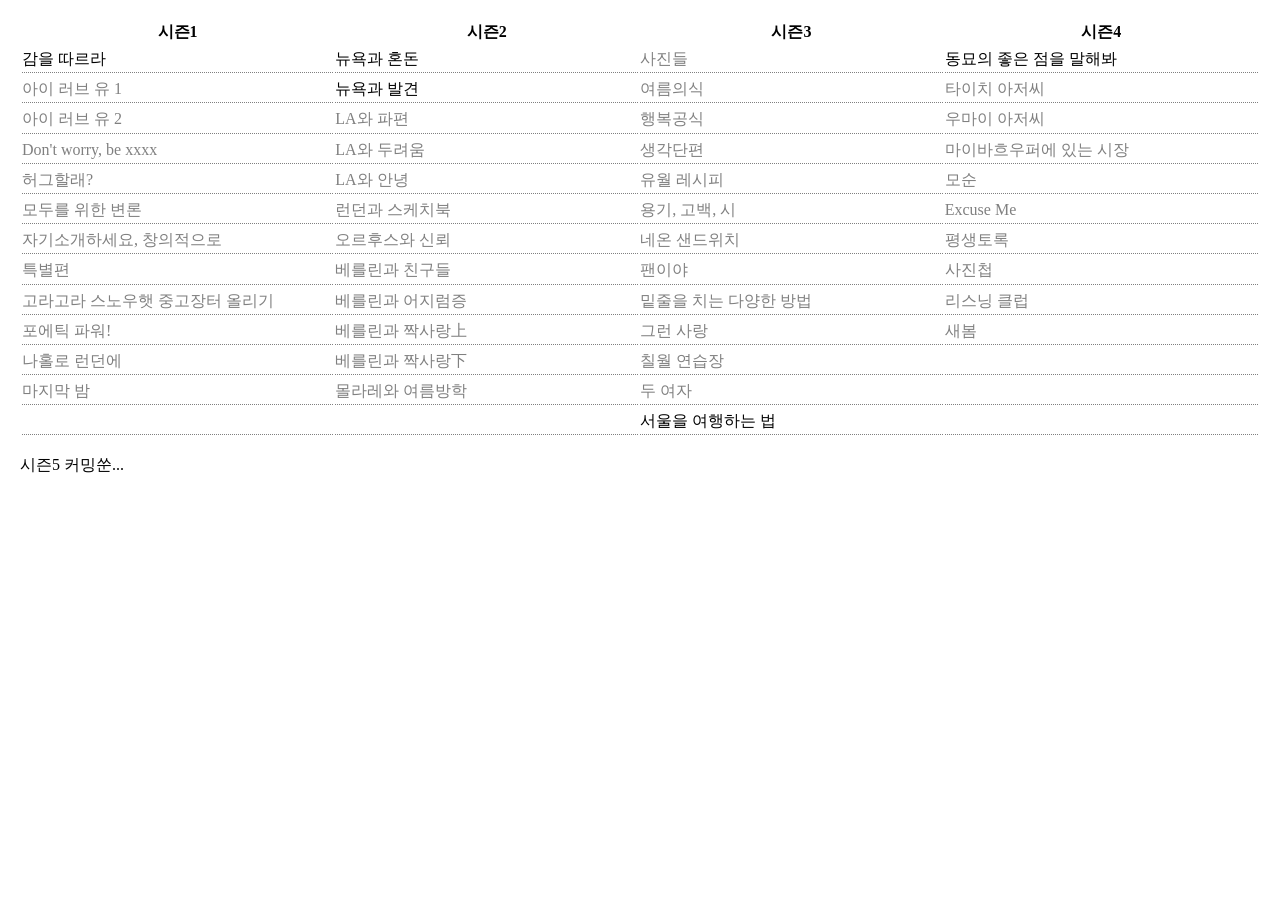
==== index.html @ 537c303a "Add files via upload" ====
<!DOCTYPE html>
<html>
<head>
	<meta charset="utf-8">
	<title>제목</title>
	<meta name="description" content="설명">
	<meta name="keywords" content="키워드1, 키워드2">
	<meta property="og:image" content="">
	<meta name="viewport" content="width=device-width, user-scalable=no">
	<link rel="stylesheet" href="style.css">
	<link rel="icon" type="image/png" href="">

</head>
<body>

<div>
<table>
	<thead>
		<tr class="title">
			<th>시즌1</th>
			<th>시즌2</th>
			<th>시즌3</th>
			<th>시즌4</th>
		</tr>
	</thead>

	<tbody>
		<tr>
			<td><a href="s1e1/index.html">감을 따르라</a></td>
			<td><a href="s2e1/index.html">뉴욕과 혼돈</a></td>
			<td>사진들</td>
			<td><a href="s4e1/index.html">동묘의 좋은 점을 말해봐</a></td>
		</tr>
		<tr>
			<td>아이 러브 유 1</td>
			<td><a href="s2e2/index.html">뉴욕과 발견</a></td>
			<td>여름의식</td>
			<td>타이치 아저씨</td>
		</tr>
		<tr>
			<td>아이 러브 유 2</td>
			<td>LA와 파편</td>
			<td>행복공식</td>
			<td>우마이 아저씨</td>
		</tr>
		<tr>
			<td>Don't worry, be xxxx</td>
			<td>LA와 두려움</td>
			<td>생각단편</td>
			<td>마이바흐우퍼에 있는 시장</td>
		</tr>
		<tr>
			<td>허그할래?</td>
			<td>LA와 안녕</td>
			<td>유월 레시피</td>
			<td>모순</td>
		</tr>
		<tr>
			<td>모두를 위한 변론</td>
			<td>런던과 스케치북</td>
			<td>용기, 고백, 시</td>
			<td>Excuse Me</td>
		</tr>
		<tr>
			<td>자기소개하세요, 창의적으로</td>
			<td>오르후스와 신뢰</td>
			<td>네온 샌드위치</td>
			<td>평생토록</td>
		</tr>
		<tr>
			<td>특별편</td>
			<td>베를린과 친구들</td>
			<td>팬이야</td>
			<td>사진첩</td>
		</tr>
		<tr>
			<td>고라고라 스노우햇 중고장터 올리기</td>
			<td>베를린과 어지럼증</td>
			<td>밑줄을 치는 다양한 방법</td>
			<td>리스닝 클럽</td>
		</tr>
		<tr>
			<td>포에틱 파워!</td>
			<td>베를린과 짝사랑上</td>
			<td>그런 사랑</td>
			<td>새봄</td>
		</tr>
		<tr>
			<td>나홀로 런던에</td>
			<td>베를린과 짝사랑下</td>
			<td>칠월 연습장</td>
			<td></td>
		</tr>
		<tr>
			<td>마지막 밤</td>
			<td>몰라레와 여름방학</td>
			<td>두 여자</td>
			<td></td>
		</tr>
		<tr>
			<td></td>
			<td></td>
			<td><a href="s3e13/index.html">서울을 여행하는 법</a></td>
			<td></td>
		</tr>
	</tbody>
</table>
</div>

<br>
<p>시즌5 커밍쑨...</p>
	
</div>

</body>
</html>
---- style.css ----
*{
 margin : 0;
 padding: 0;
 box-sizing: border-box;
}

body {
    margin: 20px;
    background-color: white;
}

td {
	width: 500px;
	border-bottom: 1px dotted; black;
	line-height: 1.7;
}

a {
	color: black;
	text-decoration: none;
	display: block;
}

a:hover {
	background-color: #EEF6B6;
}

td {
	color: gray;
}

thead tr {
	padding-bottom: 30px;
}

@media screen and (max-width: 704px) {

}
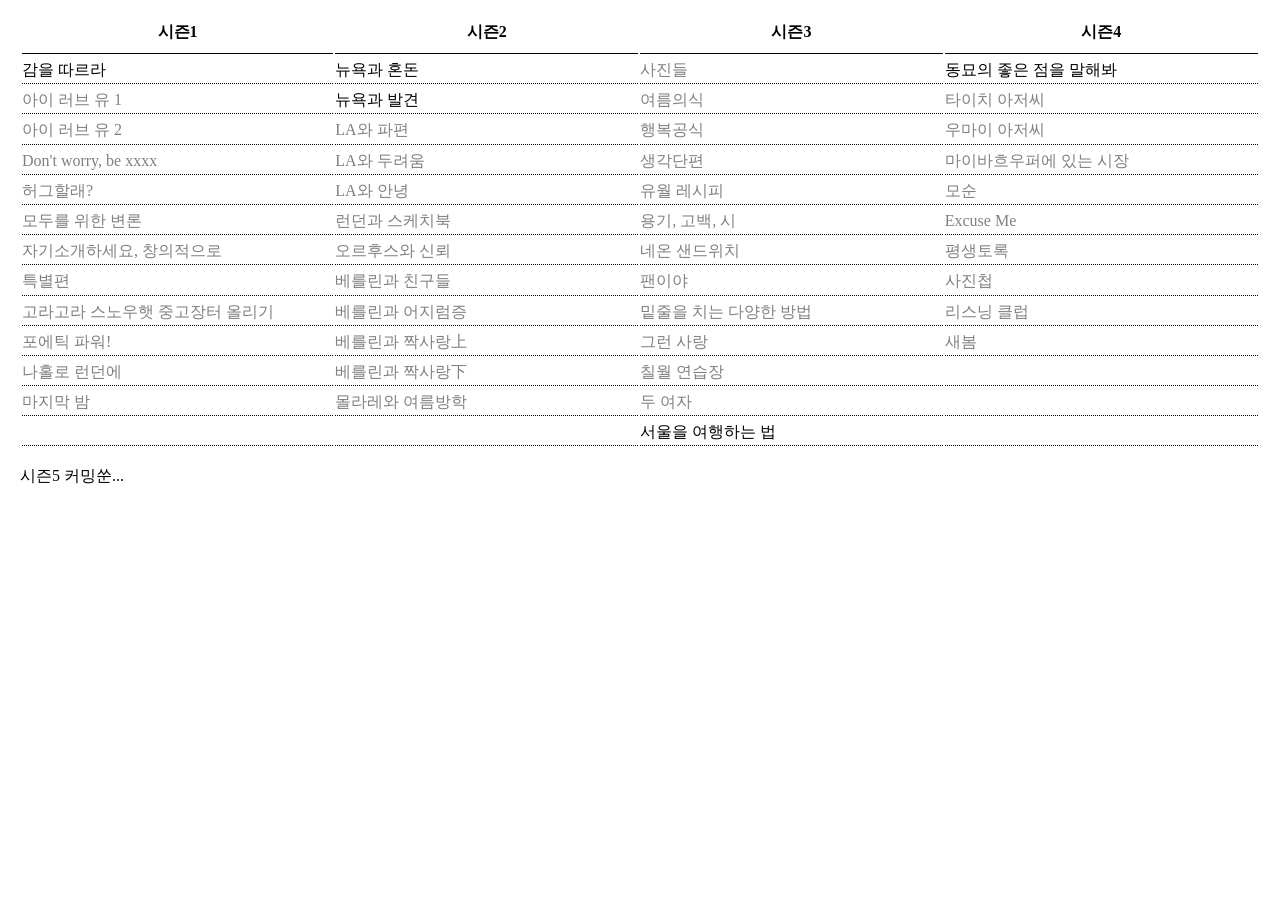
==== commit 918cabce: "Add files via upload" ====
--- a/index.html
+++ b/index.html
@@ -108,7 +108,7 @@
 </div>
 
 <br>
-<p>시즌5 커밍쑨...</p>
+<p class="blink">시즌5 커밍쑨...</p>
 	
 </div>
 
--- a/style.css
+++ b/style.css
@@ -11,7 +11,7 @@
 
 td {
 	width: 500px;
-	border-bottom: 1px dotted; black;
+	border-bottom: 1px dotted black;
 	line-height: 1.7;
 }
 
@@ -29,9 +29,11 @@
 	color: gray;
 }
 
-thead tr {
-	padding-bottom: 30px;
+th {
+	border-bottom: 1px solid black;
+	padding-bottom: 10px;
 }
+
 
 @media screen and (max-width: 704px) {
 
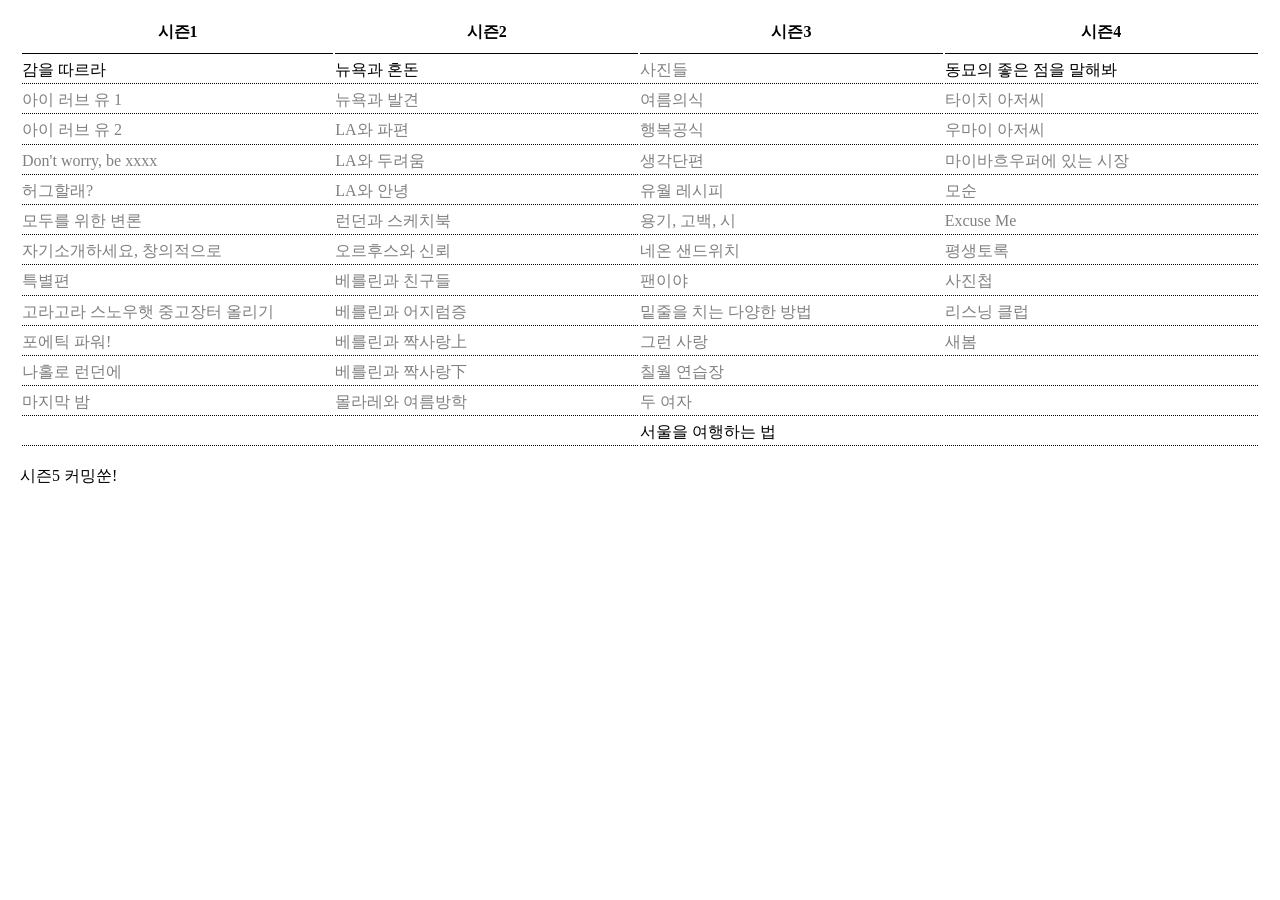
==== commit 3877f3d1: "Add files via upload" ====
--- a/index.html
+++ b/index.html
@@ -33,7 +33,8 @@
 		</tr>
 		<tr>
 			<td>아이 러브 유 1</td>
-			<td><a href="s2e2/index.html">뉴욕과 발견</a></td>
+			<!-- <a href="s2e2/index.html"> -->
+			<td>뉴욕과 발견</a></td>
 			<td>여름의식</td>
 			<td>타이치 아저씨</td>
 		</tr>
@@ -108,7 +109,7 @@
 </div>
 
 <br>
-<p class="blink">시즌5 커밍쑨...</p>
+<p class="blink">시즌5 커밍쑨!</p>
 	
 </div>
 
--- a/style.css
+++ b/style.css
@@ -34,6 +34,16 @@
 	padding-bottom: 10px;
 }
 
+/* 1. 움직임 정의: 보였다가 → 사라졌다가 */
+@keyframes blink {
+	0%, 100%   { opacity: 1; }    /* 처음: 보임 */
+	50%  { opacity: 0; }    /* 중간: 사라짐 */
+}
+
+/* 2. 글자에 그 움직임 적용 */
+.blink {
+	animation: blink 0.8s steps(1) infinite;
+}
 
 @media screen and (max-width: 704px) {
 
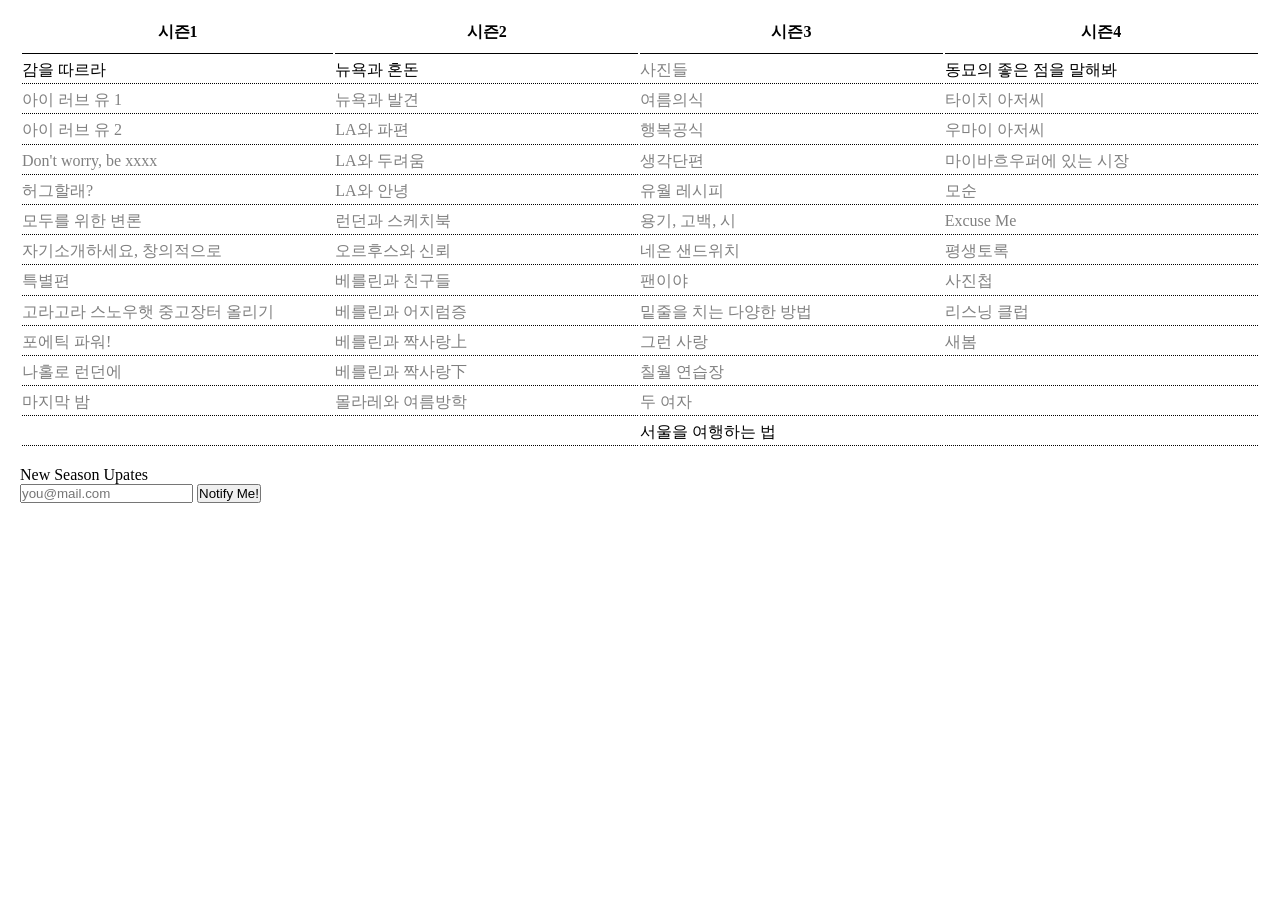
==== commit 3b4dfef6: "Add files via upload" ====
--- a/index.html
+++ b/index.html
@@ -109,7 +109,13 @@
 </div>
 
 <br>
-<p class="blink">시즌5 커밍쑨!</p>
+<div>
+	<p class="blink">New Season Upates</p>
+<form action="https://script.google.com/macros/s/AKfycbyVI9McODhlnvwW7MsrdgA7bcuI59j6bQFJX2gmDYbDPdjw_VK-6QN7nQORD_T3Jnbz/exec" method="post">
+  <input type="email" name="email" placeholder="you@mail.com" required>
+  <input type="submit" value="Notify Me!">
+</form>
+</div>
 	
 </div>
 
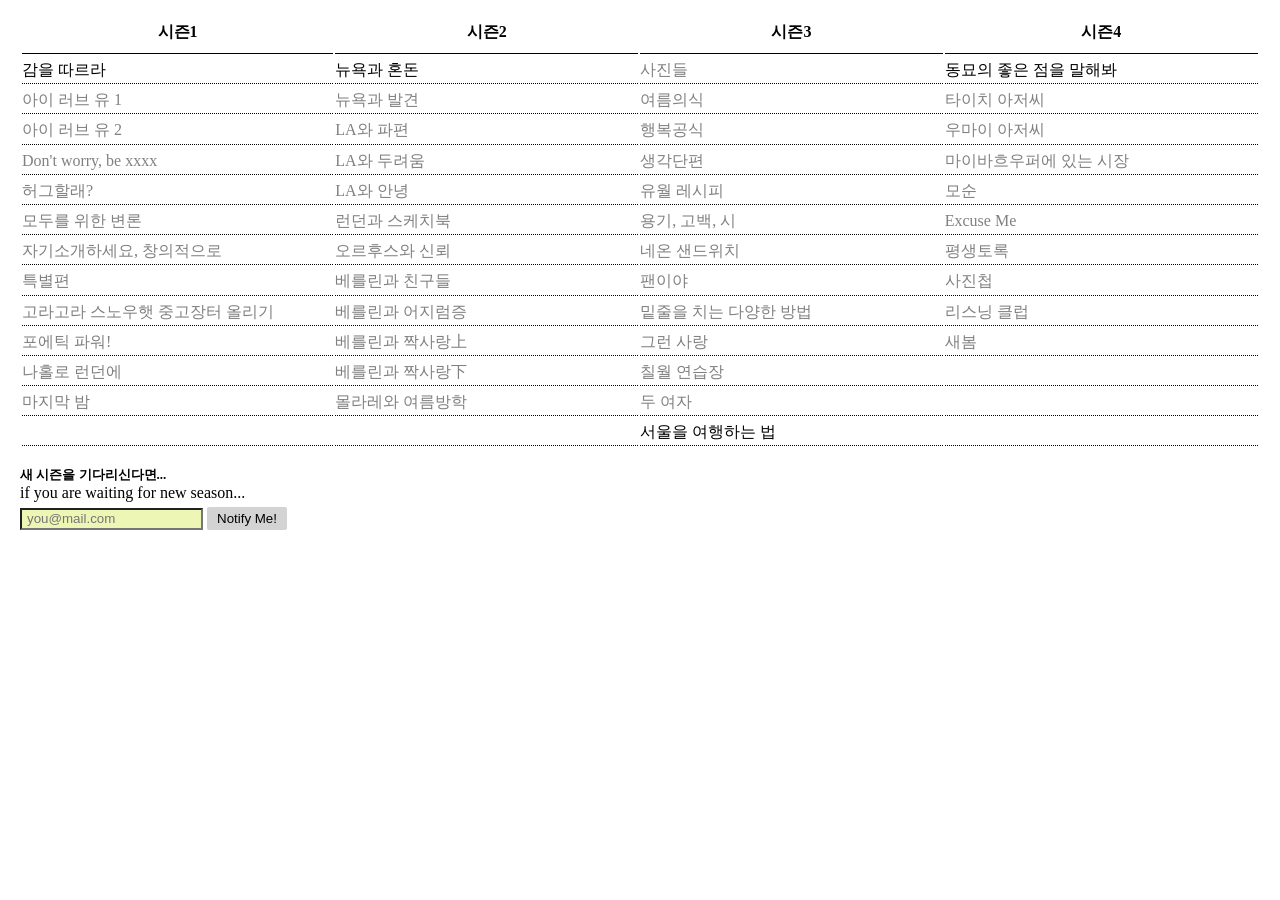
==== commit 88c906cc: "Add files via upload" ====
--- a/index.html
+++ b/index.html
@@ -110,7 +110,8 @@
 
 <br>
 <div>
-	<p class="blink">New Season Upates</p>
+	<p class="만약">새 시즌을 기다리신다면...</p>
+	<p class="if">if you are waiting for new season...</p>
 <form action="https://script.google.com/macros/s/AKfycbyVI9McODhlnvwW7MsrdgA7bcuI59j6bQFJX2gmDYbDPdjw_VK-6QN7nQORD_T3Jnbz/exec" method="post">
   <input type="email" name="email" placeholder="you@mail.com" required>
   <input type="submit" value="Notify Me!">
--- a/style.css
+++ b/style.css
@@ -34,6 +34,32 @@
 	padding-bottom: 10px;
 }
 
+.if {
+	margin-bottom: 5px;
+	display: inline-block;
+	font-family: serif;
+}
+
+.만약 {
+	font-size: 13px;
+	font-family: serif;
+	font-weight: 900;
+}
+
+input[type="submit"] {
+  background-color: lightgray;  /* 버튼 배경색 */
+  color: black;               /* 글자색 */
+  border: black 1px;               /* 기본 테두리 제거 */
+  padding: 4px 10px;          /* 안쪽 여백 */
+  border-radius: 2px;         /* 모서리 둥글게 */
+  cursor: pointer;            /* 마우스 올리면 손가락 모양 */
+}
+
+input[type="email"] {
+	padding: 1.5px 5px;
+	background-color: #EEF6B6;
+}
+
 /* 1. 움직임 정의: 보였다가 → 사라졌다가 */
 @keyframes blink {
 	0%, 100%   { opacity: 1; }    /* 처음: 보임 */
@@ -43,6 +69,7 @@
 /* 2. 글자에 그 움직임 적용 */
 .blink {
 	animation: blink 0.8s steps(1) infinite;
+	margin-bottom: 5px;
 }
 
 @media screen and (max-width: 704px) {
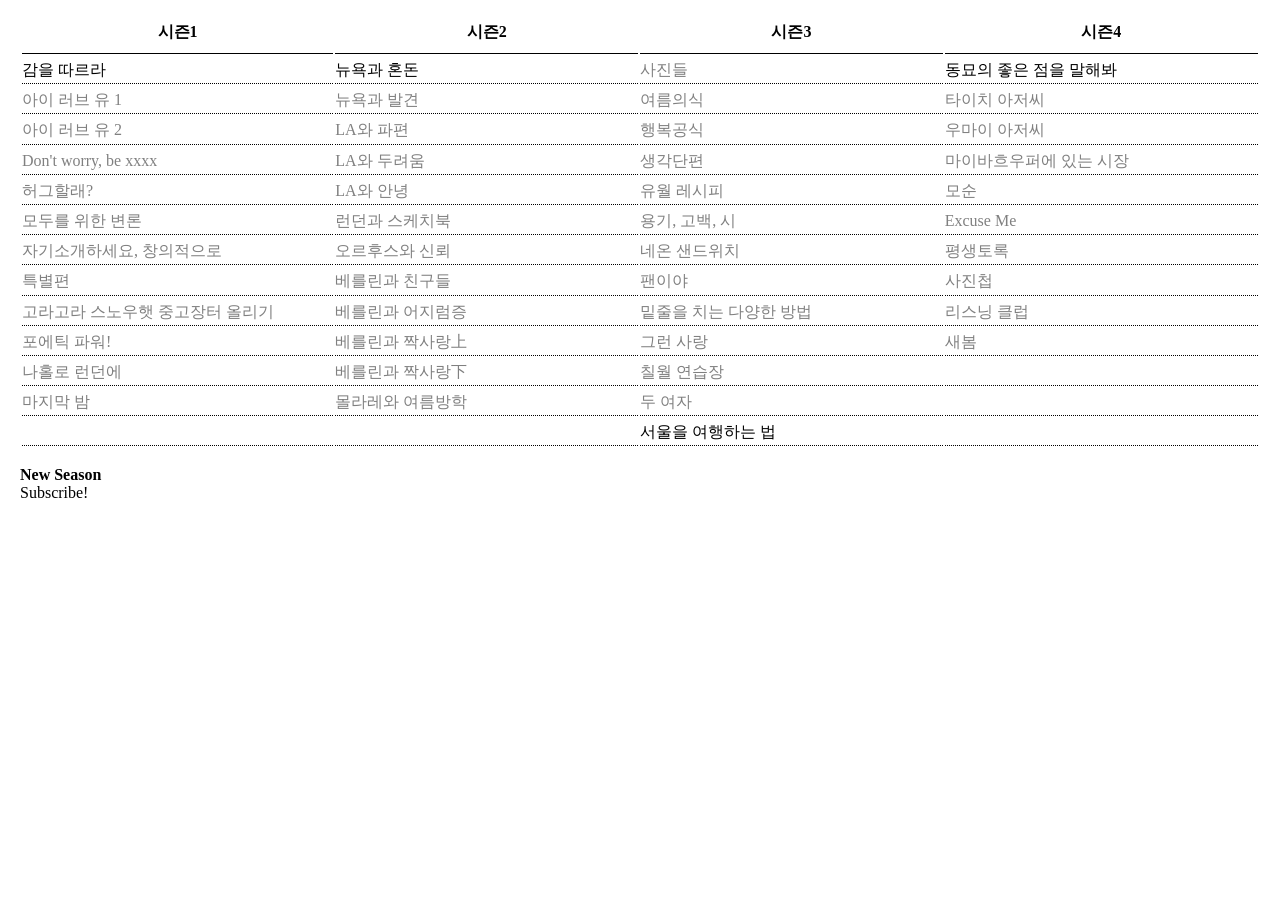
==== commit 9374a36b: "Add files via upload" ====
--- a/index.html
+++ b/index.html
@@ -110,12 +110,8 @@
 
 <br>
 <div>
-	<p class="만약">새 시즌을 기다리신다면...</p>
-	<p class="if">if you are waiting for new season...</p>
-<form action="https://script.google.com/macros/s/AKfycbyVI9McODhlnvwW7MsrdgA7bcuI59j6bQFJX2gmDYbDPdjw_VK-6QN7nQORD_T3Jnbz/exec" method="post">
-  <input type="email" name="email" placeholder="you@mail.com" required>
-  <input type="submit" value="Notify Me!">
-</form>
+	<p><b>New Season</b></p>
+	<p><a href="https://docs.google.com/forms/d/e/1FAIpQLSdwu31GdTG3dfNUnSNl8ojpEFYRuWOz32YVuqqlZiswhzBFAA/viewform?usp=sharing&ouid=117936147691157032247">Subscribe!</a></p>
 </div>
 	
 </div>
--- a/style.css
+++ b/style.css
@@ -32,6 +32,10 @@
 th {
 	border-bottom: 1px solid black;
 	padding-bottom: 10px;
+}
+
+::selection {
+	background-color: #EEF6B6;
 }
 
 .if {
